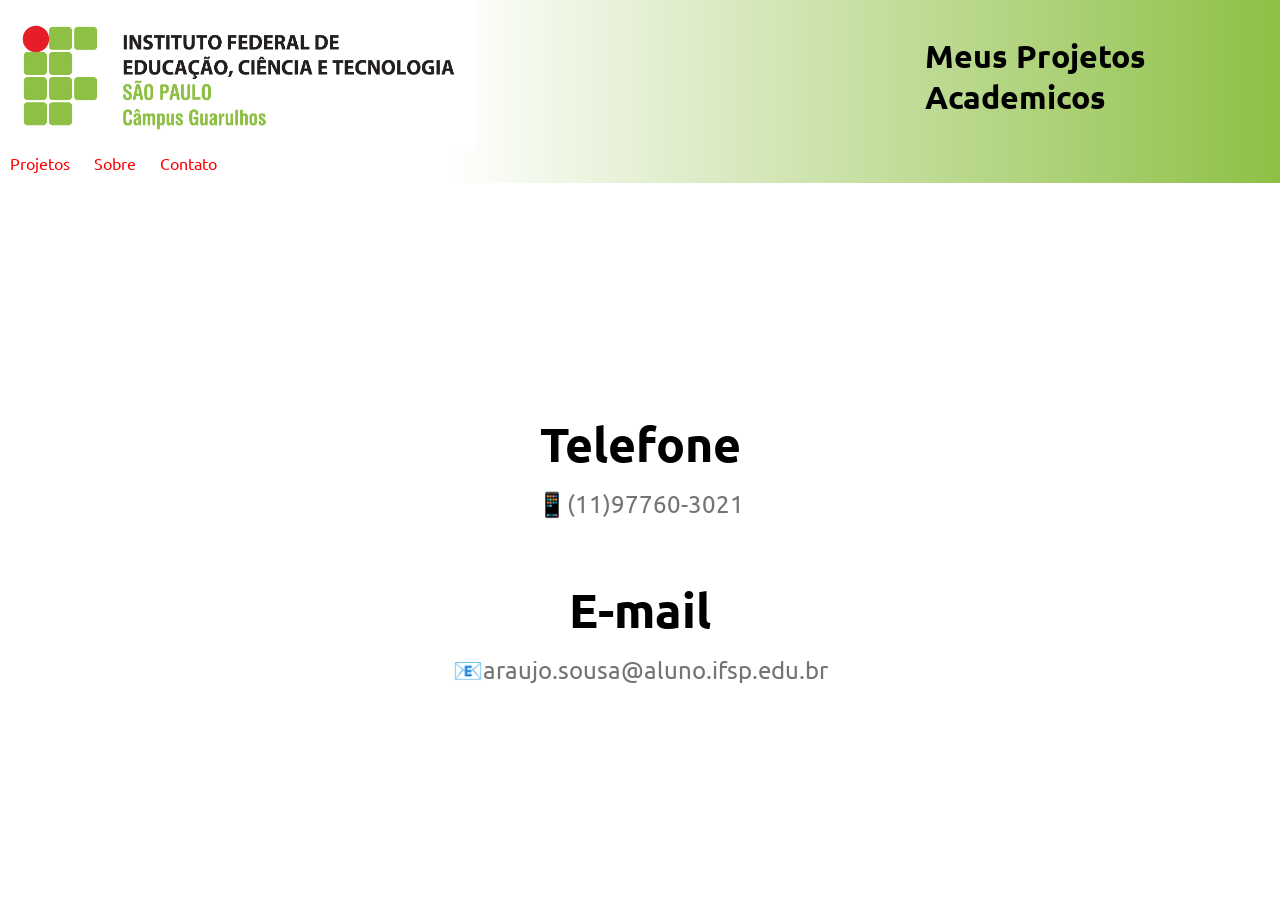
==== contatos.html @ 8908415b "contatos" ====
<!DOCTYPE html>
<html lang="pt-br">
<head>
    <meta charset="UTF-8">
    <meta http-equiv="X-UA-Compatible" content="IE=edge">
    <meta name="viewport" content="width=device-width, initial-scale=1.0">
    <link rel="stylesheet" href="header.css">
    <link rel="stylesheet" href="contatos.css">
    <title>Meus Projetos Academicos</title>
</head>
<body>
    <header>
        <a href="http://gru.ifsp.edu.br/">
            <img src="img/logo_ifsp.jpg" alt="logoIFSP" id="logo">
        </a>    
        <h1>Meus Projetos Academicos</h1>
    </header>
    <nav>
        <a href="index.html">Projetos</a>
        <a href="sobre.html">Sobre</a>
        <a href="contatos.html">Contato</a>
    </nav>

    <main>
        <article>
            <h2>Telefone</h2>
            <p>&#x1F4F1;<a href="tel:+5511977603021" class="link">(11)97760-3021</a></p>
        </article>
        <article>
            <h2>E-mail</h2>
                <p>&#x1F4E7;<a href="mailto:araujo.sousa@aluno.ifsp.edu.br" class="link">araujo.sousa@aluno.ifsp.edu.br</a></p>
        </article>
    </main>

</body>
</html>
---- header.css ----
@import url('https://fonts.googleapis.com/css2?family=Ubuntu&display=swap');

*{
    margin: 0;
    padding: 0;
    font-family: 'Ubuntu', sans-serif;
}

h1{
    padding-left: 50vh;
}

header{
    display: flex;
    align-items: center;
    background-image: linear-gradient(to right, #fff 50vh, #8EC045);
}
nav{
    padding-bottom: 10px;
    background-image: linear-gradient(to right, #fff 50vh, #8EC045);
}
nav > a{
    padding: 10px;
}
nav > a:hover{
    background-color: #8EC045;
}
#logo{
    display: inline;
    height: 150px;
}
nav > a:link, nav > a:visited{
    color: #F00;
    text-decoration: none;
}
---- contatos.css ----
body{
    background-image: url("https://img.freepik.com/fotos-premium/contacte-nos-atendimento-ao-cliente-pessoas-da-linha-direta-conecte-se-ligue-para-o-atendimento-ao-cliente-endereco-de-e-mail-chat-ao-vivo-internet-wifi_36325-3415.jpg?w=2000");
    background-repeat: no-repeat;
    background-attachment: fixed;
    background-size: 100% 100%;
}
main{
    margin: 20vh auto;
    padding: 20px;
    background-color: #fff;
    width: 30%;
    border-radius: 10px;
    text-align: center;
}
p{
    font-size: 1.5em;
}
article > h2{
    font-size: 3em;
    padding-bottom: 15px;
}
article{
    padding-top: 30px;
    padding-bottom: 30px;
}
.link:visited, .link:link{
    color: #747474;
    text-decoration: none;
}
.link:hover{
    text-decoration: underline;
}
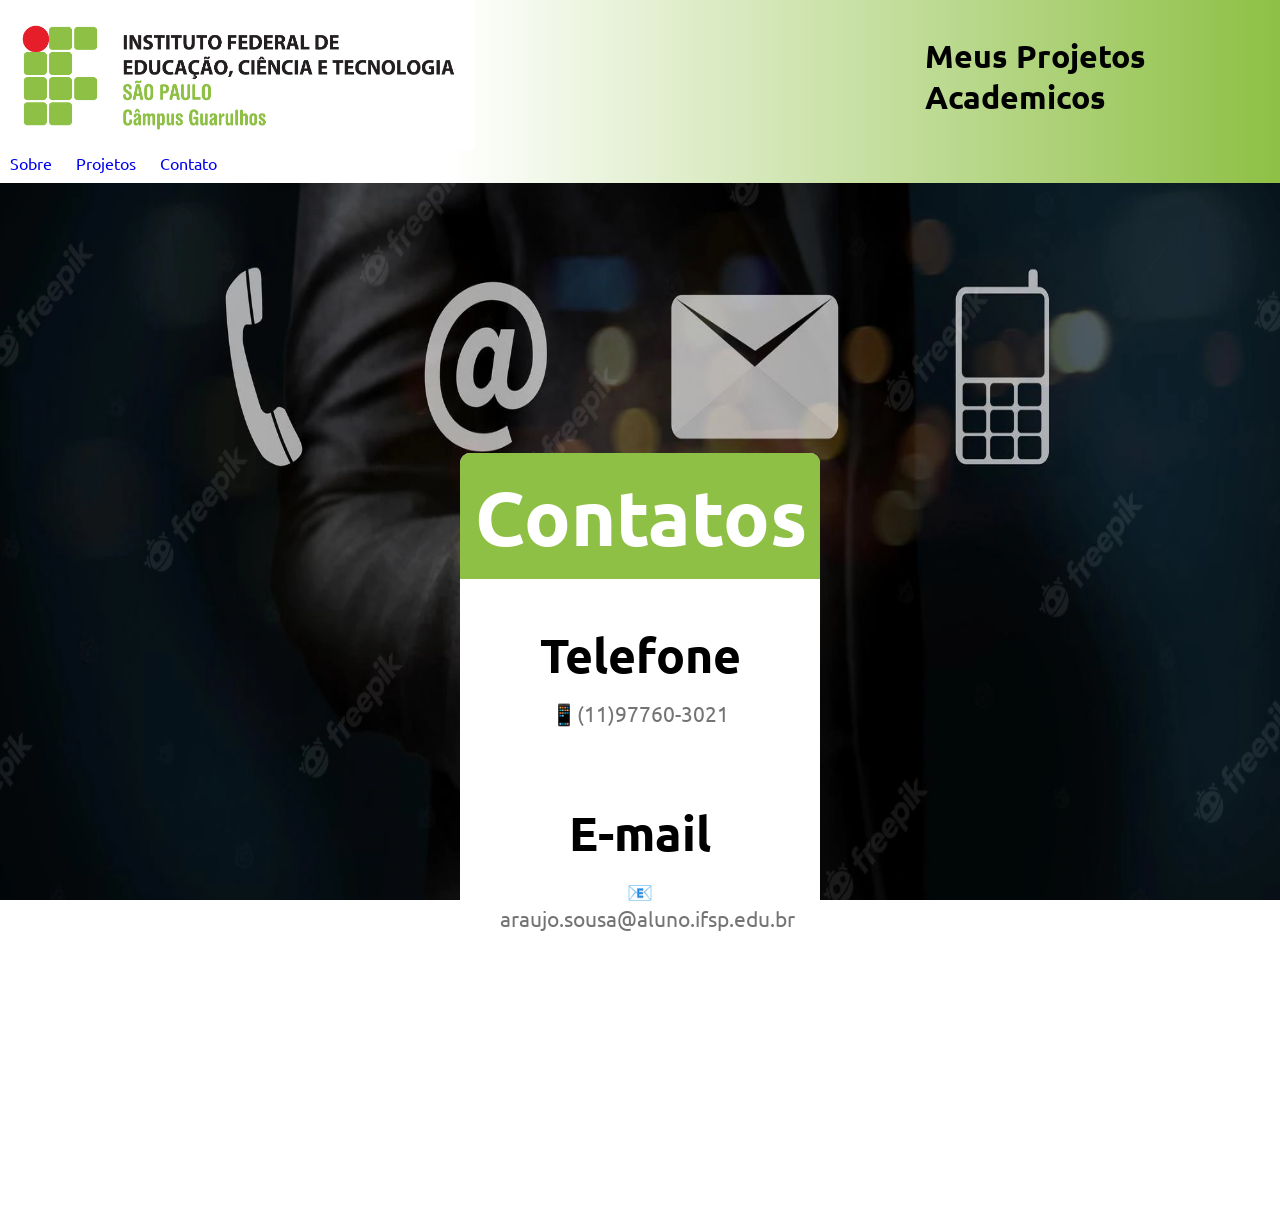
==== commit e7f50baa: "commit" ====
--- a/contatos.html
+++ b/contatos.html
@@ -4,24 +4,27 @@
     <meta charset="UTF-8">
     <meta http-equiv="X-UA-Compatible" content="IE=edge">
     <meta name="viewport" content="width=device-width, initial-scale=1.0">
-    <link rel="stylesheet" href="header.css">
-    <link rel="stylesheet" href="contatos.css">
+    <link rel="stylesheet" href="css/header.css">
+    <link rel="stylesheet" href="css/contatos.css">
     <title>Meus Projetos Academicos</title>
 </head>
 <body>
     <header>
-        <a href="http://gru.ifsp.edu.br/">
+        <a href="http://gru.ifsp.edu.br/" target="_blank">
             <img src="img/logo_ifsp.jpg" alt="logoIFSP" id="logo">
         </a>    
         <h1>Meus Projetos Academicos</h1>
     </header>
     <nav>
+        <a href="sobre.html">Sobre</a>
         <a href="index.html">Projetos</a>
-        <a href="sobre.html">Sobre</a>
         <a href="contatos.html">Contato</a>
     </nav>
 
     <main>
+        <div class="title">
+            <h2>Contatos</h2>
+        </div>
         <article>
             <h2>Telefone</h2>
             <p>&#x1F4F1;<a href="tel:+5511977603021" class="link">(11)97760-3021</a></p>
--- a/css/header.css
+++ b/css/header.css
@@ -0,0 +1,37 @@
+@import url('https://fonts.googleapis.com/css2?family=Ubuntu&display=swap');
+
+*{
+    margin: 0;
+    padding: 0;
+    font-family: 'Ubuntu', sans-serif;
+}
+
+h1{
+    padding-left: 50vh;
+}
+
+header{
+    display: flex;
+    align-items: center;
+    background-image: linear-gradient(to right, #fff 50vh, #8EC045);
+}
+nav{
+    padding-bottom: 10px;
+    background-image: linear-gradient(to right, #fff 50vh, #8EC045);
+}
+nav > a{
+    padding: 10px;
+}
+#logo{
+    display: inline;
+    height: 150px;
+}
+nav > a:link, nav > a:visited{
+    text-decoration: none;
+}
+
+nav > a:hover{
+    transition: 500ms;
+    background-color: #8EC045;
+    color: #fff;
+}
--- a/css/contatos.css
+++ b/css/contatos.css
@@ -0,0 +1,37 @@
+body{
+    background-image: url("../img/background-contatos.jpg");
+    background-repeat: no-repeat;
+    background-attachment: fixed;
+    background-size: 100% 100%;
+}
+main{
+    margin: 30vh auto;
+    background-color: #fff;
+    width: 40vh;
+    border-radius: 10px;
+    text-align: center;
+}
+article{
+    padding: 30px 40px 30px 40px;
+}
+article > h2{
+    font-size: 3em;
+    padding: 15px;
+}
+article > p{
+    font-size: 1.3em;
+}
+.link:visited, .link:link{
+    color: #747474;
+    text-decoration: none;
+}
+.link:hover{
+    text-decoration: underline;
+}
+.title{
+    padding: 15px;
+    font-size: 3.2em;
+    color: #fff;
+    background-color: #8ec045;
+    border-radius: 10px 10px 0 0;
+}
